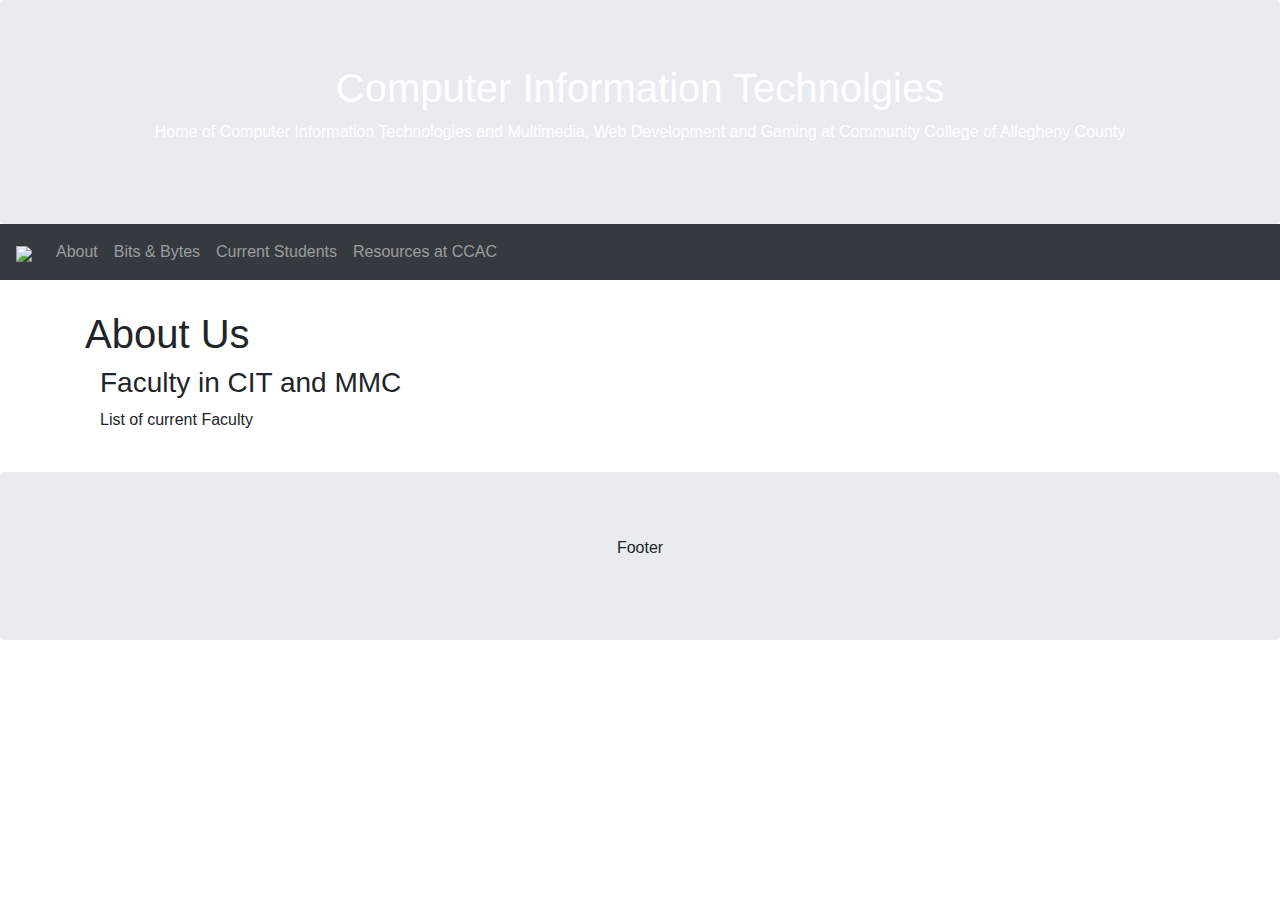
==== about.html @ 3264f952 "Tons of graphical, CSS and link upates" ====
<!DOCTYPE html>
<html lang="en">
<head>
  <title>CIT & MMC @ CCAC</title>
  <meta charset="utf-8">
  <meta name="viewport" content="width=device-width, initial-scale=1">
  <link rel="stylesheet" href="css/main.css">
  <link rel="stylesheet" href="https://maxcdn.bootstrapcdn.com/bootstrap/4.5.2/css/bootstrap.min.css">
  <script src="https://ajax.googleapis.com/ajax/libs/jquery/3.5.1/jquery.min.js"></script>
  <script src="https://cdnjs.cloudflare.com/ajax/libs/popper.js/1.16.0/umd/popper.min.js"></script>
  <script src="https://maxcdn.bootstrapcdn.com/bootstrap/4.5.2/js/bootstrap.min.js"></script>
</head>
<body>

<div class="jumbotron text-center" style="margin-bottom:0">
  <h1 class="titleText">Computer Information Technolgies</h1>
  <p class="titleText">Home of Computer Information Technologies and Multimedia, Web Development and Gaming at Community College of Allegheny County</p>
</div>

<nav class="navbar navbar-expand-sm bg-dark navbar-dark">
  <a class="navbar-brand" href="index.html"><img src="assets/images/cit_Logo_nav.png"/></a>
  <button class="navbar-toggler" type="button" data-toggle="collapse" data-target="#collapsibleNavbar">
    <span class="navbar-toggler-icon"></span>
  </button>
  <div class="collapse navbar-collapse" id="collapsibleNavbar">
    <ul class="navbar-nav">
      <li class="nav-item">
        <a class="nav-link" href="about.html">About</a>
      </li>
      <li class="nav-item">
        <a class="nav-link" href="bitsandbytes/bitsandbytes.html">Bits & Bytes</a>
      </li>
      <li class="nav-item">
        <a class="nav-link" href="currentStudents.html">Current Students</a>
      </li>
      <li class="nav-item">
        <a class="nav-link" href="resources.html">Resources at CCAC</a>
      </li>
    </ul>
  </div>
</nav>

<div class="container" style="margin-top:30px">
  <h1>About Us</h1>
    <div class="col-sm-8">
      <h3>Faculty in CIT and MMC</h3>
      <p>List of current Faculty</p>
      <br>
    </div>
  </div>
</div>

<div class="jumbotron text-center" style="margin-bottom:0">
  <p>Footer</p>
</div>

</body>
</html>
---- css/main.css ----
.fakeimg {
  height: 200px;
  background: #aaa;
}

.titleText {
  color:white;
}
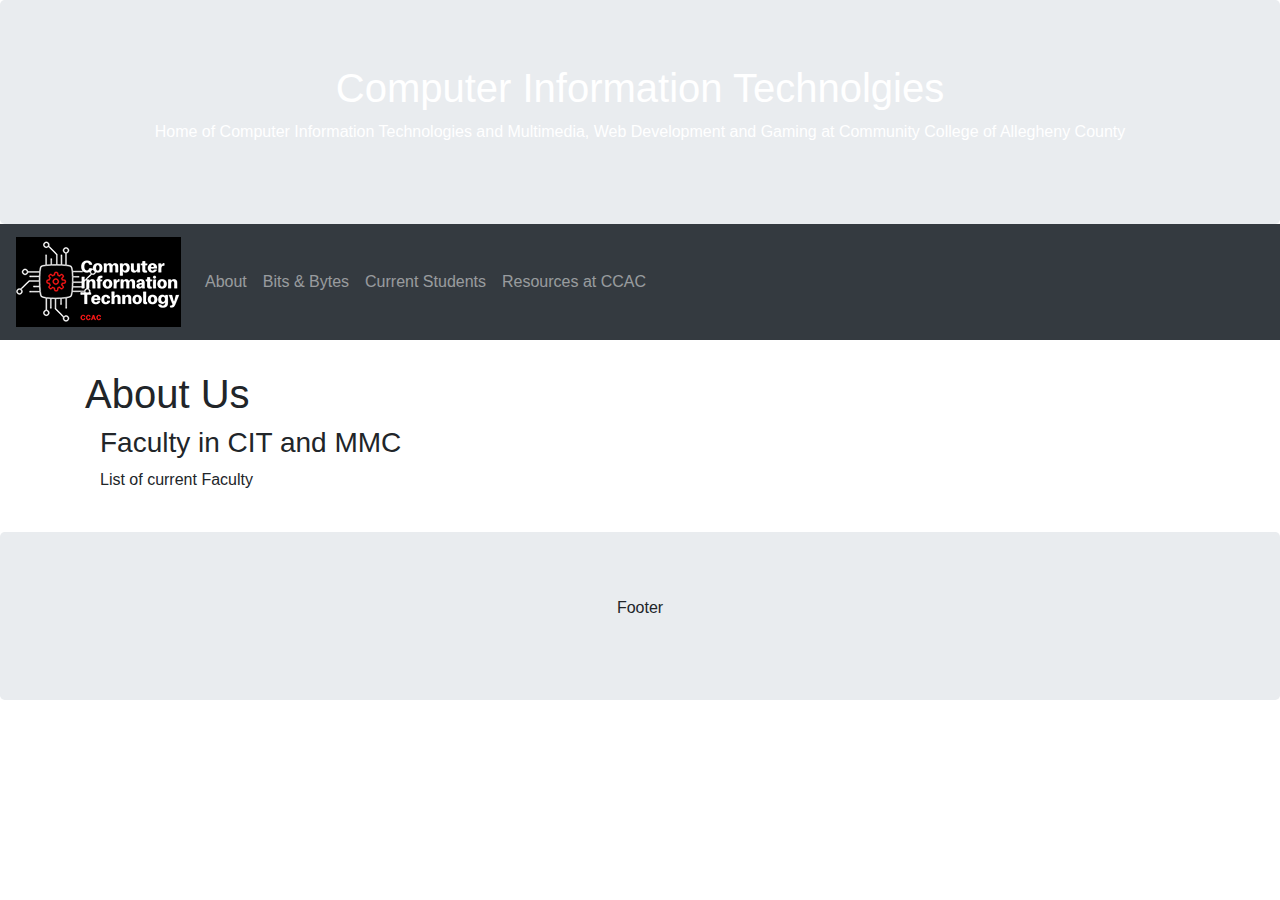
==== commit 1d530cb1: "URL Spelling errors" ====
--- a/about.html
+++ b/about.html
@@ -18,7 +18,7 @@
 </div>
 
 <nav class="navbar navbar-expand-sm bg-dark navbar-dark">
-  <a class="navbar-brand" href="index.html"><img src="assets/images/cit_Logo_nav.png"/></a>
+  <a class="navbar-brand" href="index.html"><img src="assets/Images/cit_Logo_nav.png"/></a>
   <button class="navbar-toggler" type="button" data-toggle="collapse" data-target="#collapsibleNavbar">
     <span class="navbar-toggler-icon"></span>
   </button>
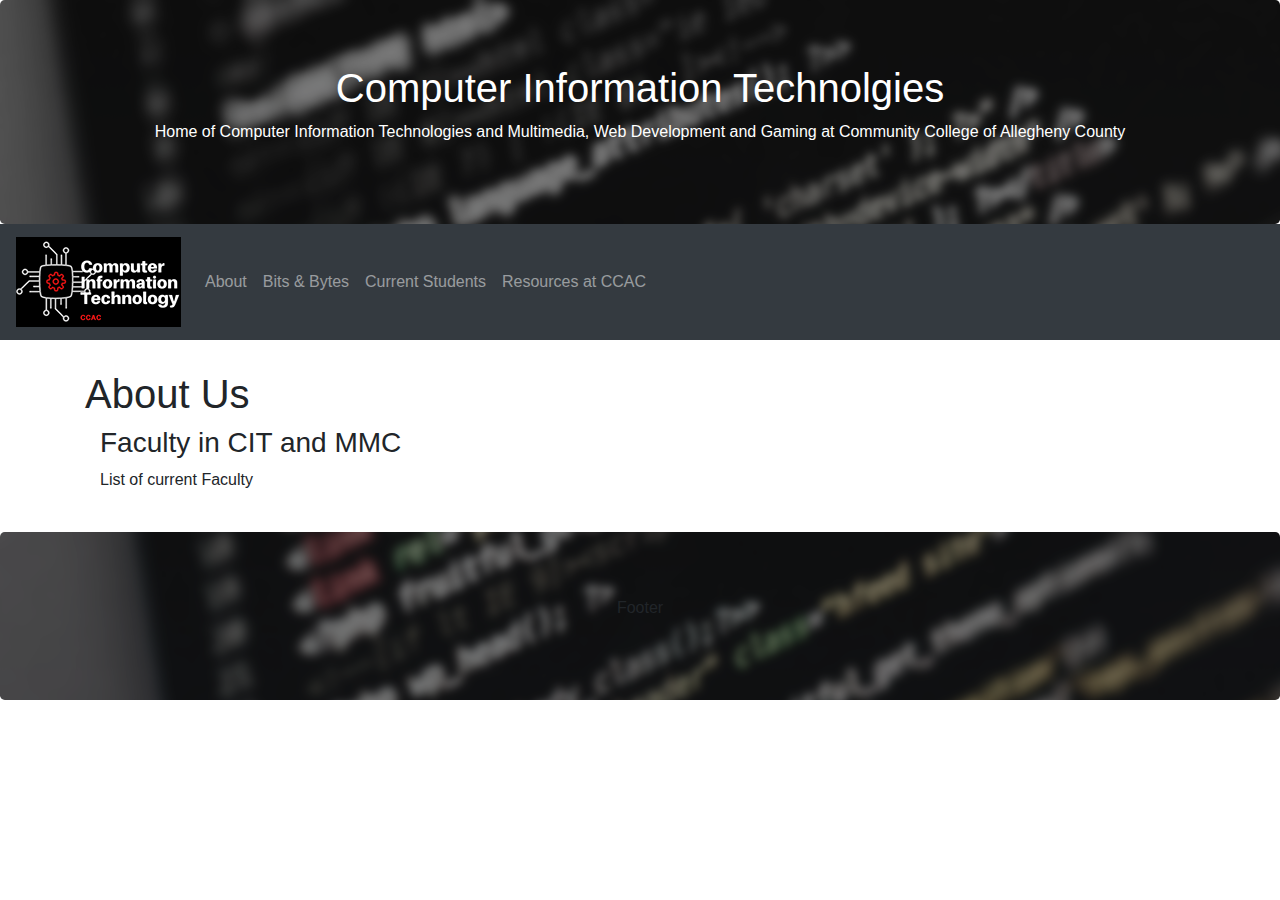
==== commit a77af21a: "jumbotron edit" ====
--- a/about.html
+++ b/about.html
@@ -10,6 +10,16 @@
   <script src="https://cdnjs.cloudflare.com/ajax/libs/popper.js/1.16.0/umd/popper.min.js"></script>
   <script src="https://maxcdn.bootstrapcdn.com/bootstrap/4.5.2/js/bootstrap.min.js"></script>
 </head>
+
+<style>
+.jumbotron{
+  background:
+  url(assets/Images/header.png);
+  background-repeat: no-repeat;
+  background-attachment: fixed;
+}
+</style>
+
 <body>
 
 <div class="jumbotron text-center" style="margin-bottom:0">
--- a/css/main.css
+++ b/css/main.css
@@ -1,5 +1,6 @@
 .fakeimg {
   height: 200px;
+  overflow:hidden;
   background: #aaa;
 }
 
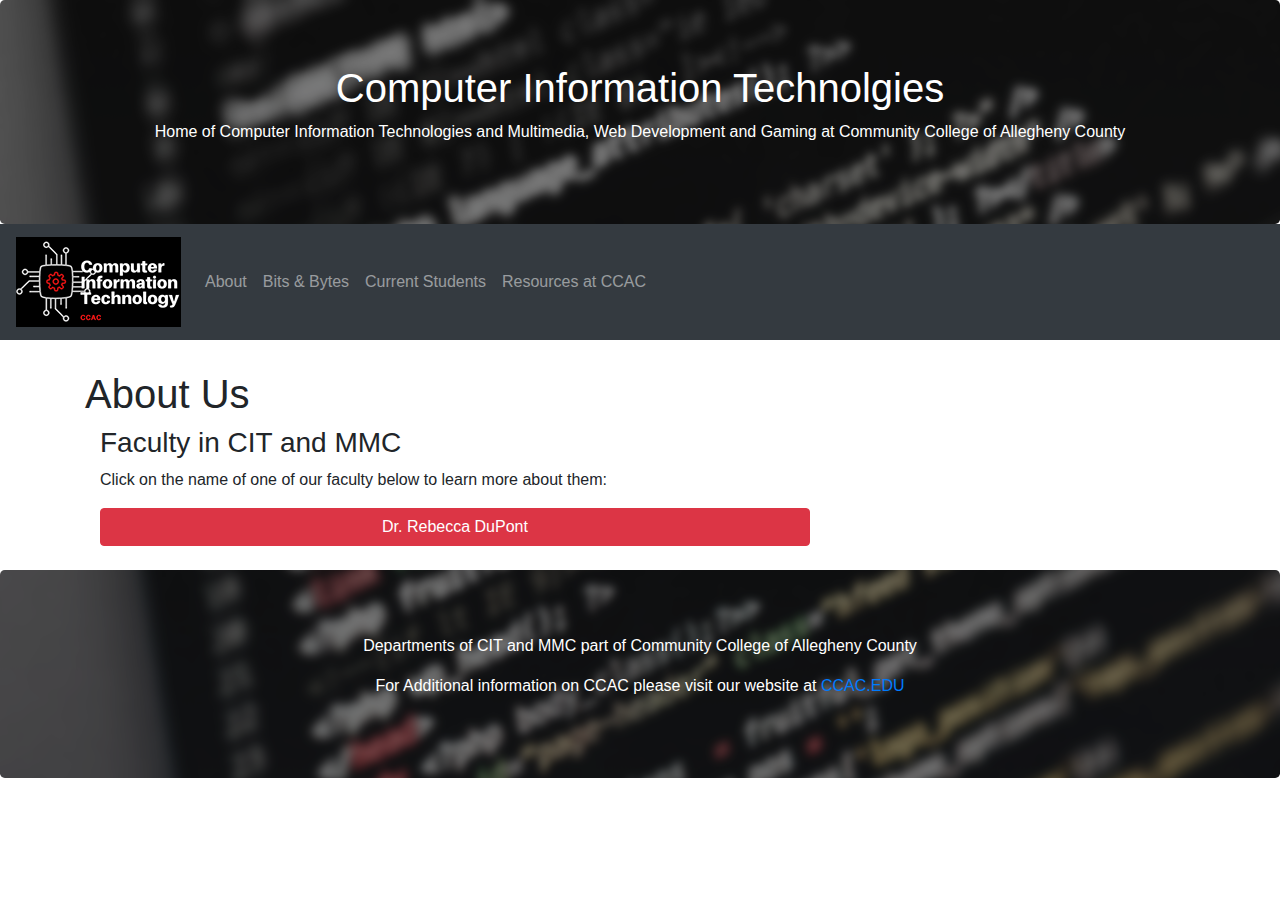
==== commit 7b64dd47: "Updated pages for footers and added modal example for faculty" ====
--- a/about.html
+++ b/about.html
@@ -54,15 +54,45 @@
   <h1>About Us</h1>
     <div class="col-sm-8">
       <h3>Faculty in CIT and MMC</h3>
-      <p>List of current Faculty</p>
-      <br>
+      <p>Click on the name of one of our faculty below to learn more about them:</p>
+      <button type="button" class="btn btn-danger btn-block" data-toggle="modal" data-target="#DuPontModal">Dr. Rebecca DuPont</button>
+
+      </div>
+  </div>
+    <!-- The Modal -->
+  <div class="modal fade" id="DuPontModal">
+    <div class="modal-dialog">
+      <div class="modal-content">
+
+        <!-- Modal Header -->
+        <div class="modal-header">
+          <h4 class="modal-title">Dr. Rebecca DuPont</h4>
+          <button type="button" class="close" data-dismiss="modal">&times;</button>
+        </div>
+
+        <!-- Modal body -->
+        <div class="modal-body">
+        <p><strong>Associate Professor, Multimedia Communications</strong><br />
+        Department Chair, North and West Hills Center</p>
+        <p>Dr. DuPont has been teaching Multimedia Communications for over 15 years at numerous institutions in western Pennsylvania. Her primary area of focus includes virtual reality and Unreal Engine design and development. Dr. DuPont obtained her Ph. D. in Communications Media and Instructiona Design from Indiania University of Pennsylvania.</p>
+        <p>Outside of teaching, Dr. DuPont enjoys playing video games, reading about space, learning about history and spoiling her cat.</p>
+        </div>
+
+        <!-- Modal footer -->
+        <div class="modal-footer">
+          <button type="button" class="btn btn-danger" data-dismiss="modal">Close</button>
+        </div>
+
+        </div>
+      </div>
     </div>
-  </div>
-</div>
+    <br />
 
-<div class="jumbotron text-center" style="margin-bottom:0">
-  <p>Footer</p>
-</div>
+
+    <div id="footer1" class="jumbotron text-center" style="margin-bottom:0">
+      <p>Departments of CIT and MMC part of Community College of Allegheny County</p>
+      <p>For Additional information on CCAC please visit our website at <a href="http://ccac.edu" target="_blank">CCAC.EDU</a></p>
+    </div>
 
 </body>
 </html>
--- a/css/main.css
+++ b/css/main.css
@@ -7,3 +7,7 @@
 .titleText {
   color:white;
 }
+
+#footer1{
+  color:white;
+}
